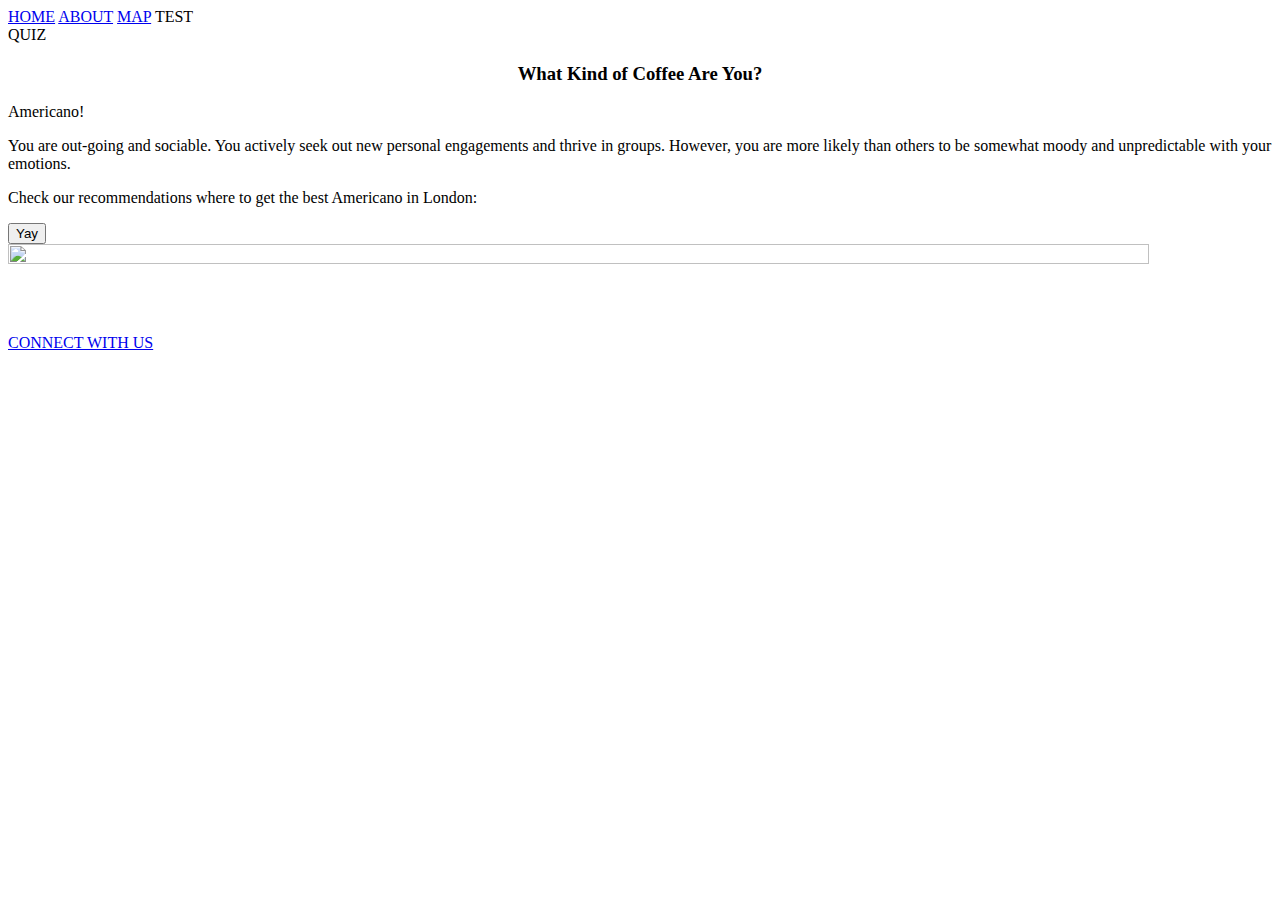
==== templates/americano.html @ fd6e1421 "final" ====
<!DOCTYPE html>
<html>
<head>
  <meta charset="utf-8">
  <meta name="viewport" content="width=device-width, initial-scale=1">
  <title>Coffee Around LSE - About</title>
  <link href='static/css/bootstrap.min.css' rel='stylesheet'>
  <link href='static/css/styles.css' rel='stylesheet'>
  <link rel="stylesheet" type="text/css" href="static/assets/css/font-awesome.min.css">
  <link rel="stylesheet" type="text/css" href="static/assets/css/hexagons.min.css">
  <script src='static/js/javascript.js'></script>
  <script src="static/assets/js/jquery-2.1.0.min.js"></script>
  <script src="static/assets/js/hexagons.min.js"></script>
  <link rel="icon" href="https://cdn2.iconfinder.com/data/icons/tasty-bites-icon-set/128/coffee.png">
</head>
<body>
  <header>
<!-- nav bar -->
    <div id='navbar'>
      <a href='./home'>HOME</a>
      <a href='./contact'>ABOUT</a>
      <a href='./map'>MAP</a>
      <a hrer='./quiz'>TEST</a>
    </div>
<!-- /nav bar -->
  </header>
  <h2=class 'titleinvisible'>QUIZ</h2>

  <!--  quiz -->
  <div class="container">
    <div style="text-align:center">
      <h3 id='about-title'>What Kind of Coffee Are You?</h3>
    </div>
    <div class="row">

      <div class="column">
        <p id='quote'>Americano!</p>
        <p id='us'> You are out-going and sociable.
          You actively seek out new personal engagements and thrive in groups.
          However, you are more likely than others to be somewhat moody and unpredictable with your emotions.  </p>
          <p>Check our recommendations where to get the best Americano in London:</p>

          <a href='./home'><input type="submit" value="Yay">

      </div>



      <div class="column">
        <img class="img-responsive" src='static/images/americano.jpg' style="width:95%;height:95%;padding-bottom:50px;">
      </div>
    </div>
  </div>



<!-- /footer -->

<footer>
  <p id='footertext'>CONNECT WITH US</p>
  <a href="https://www.facebook.com/"><span class="hb hb-xs spin-icon inv"><i class="fa fa-facebook"></i></span></a>
  <a href="https://twitter.com/"><span class="hb hb-xs spin-icon inv"><i class="fa fa-twitter"></i></span></a>
  <a href="https://plus.google.com/discover"><span class="hb hb-xs spin-icon inv"><i class="fa fa-google-plus"></i></span></a>
	<a href="https://www.youtube.com/"><span class="hb hb-xs spin-icon inv"><i class="fa fa-youtube"></i></span></a>
  <a href="https://en.wikipedia.org/wiki/RSS"><span class="hb hb-xs spin-icon inv"><i class="fa fa-rss-square"></i></span></a>
</footer>
</body>
</html>
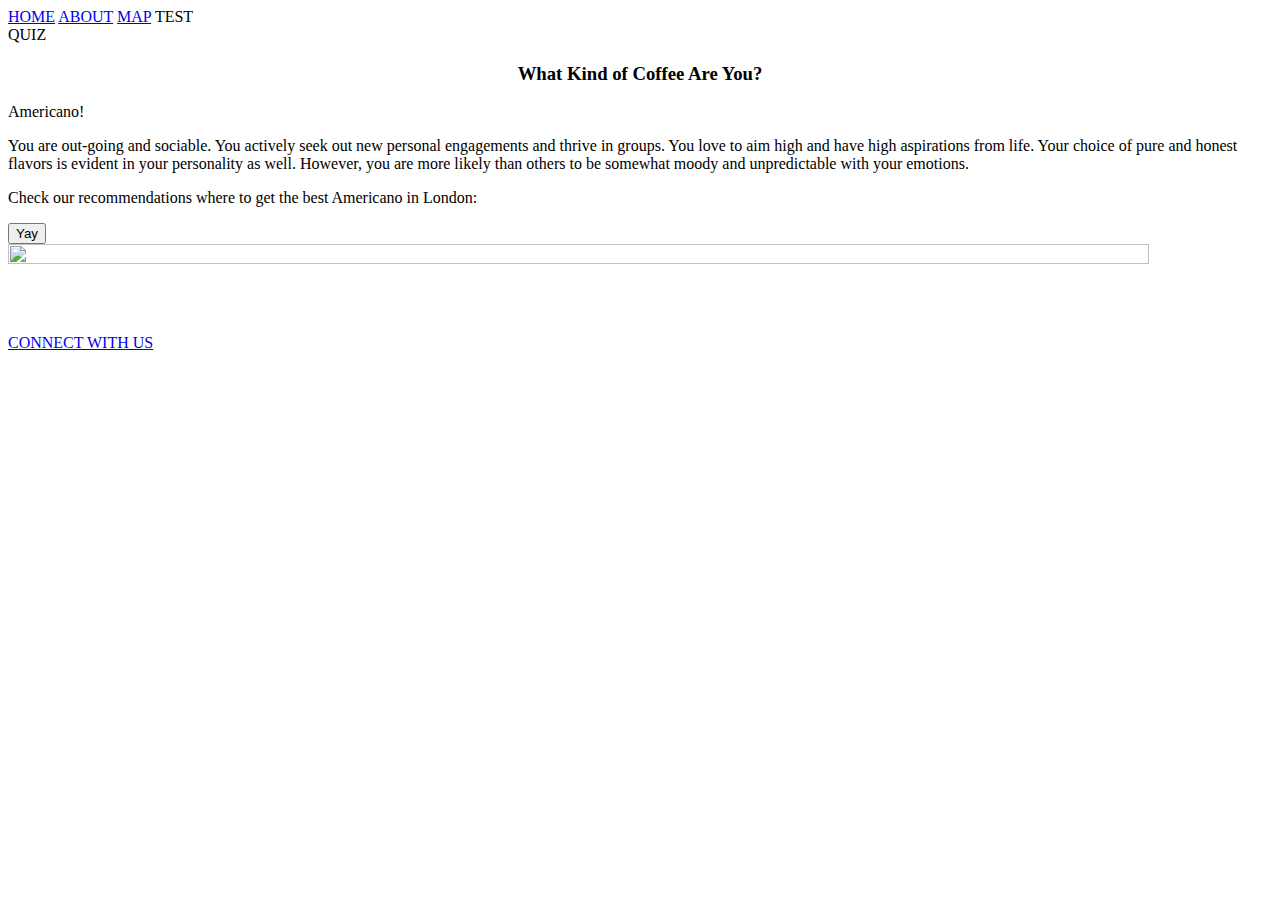
==== commit 01c4e164: "final" ====
--- a/templates/americano.html
+++ b/templates/americano.html
@@ -37,6 +37,8 @@
         <p id='quote'>Americano!</p>
         <p id='us'> You are out-going and sociable.
           You actively seek out new personal engagements and thrive in groups.
+          You love to aim high and have high aspirations from life. Your choice of pure and honest flavors is evident in your personality as well.
+
           However, you are more likely than others to be somewhat moody and unpredictable with your emotions.  </p>
           <p>Check our recommendations where to get the best Americano in London:</p>
 
